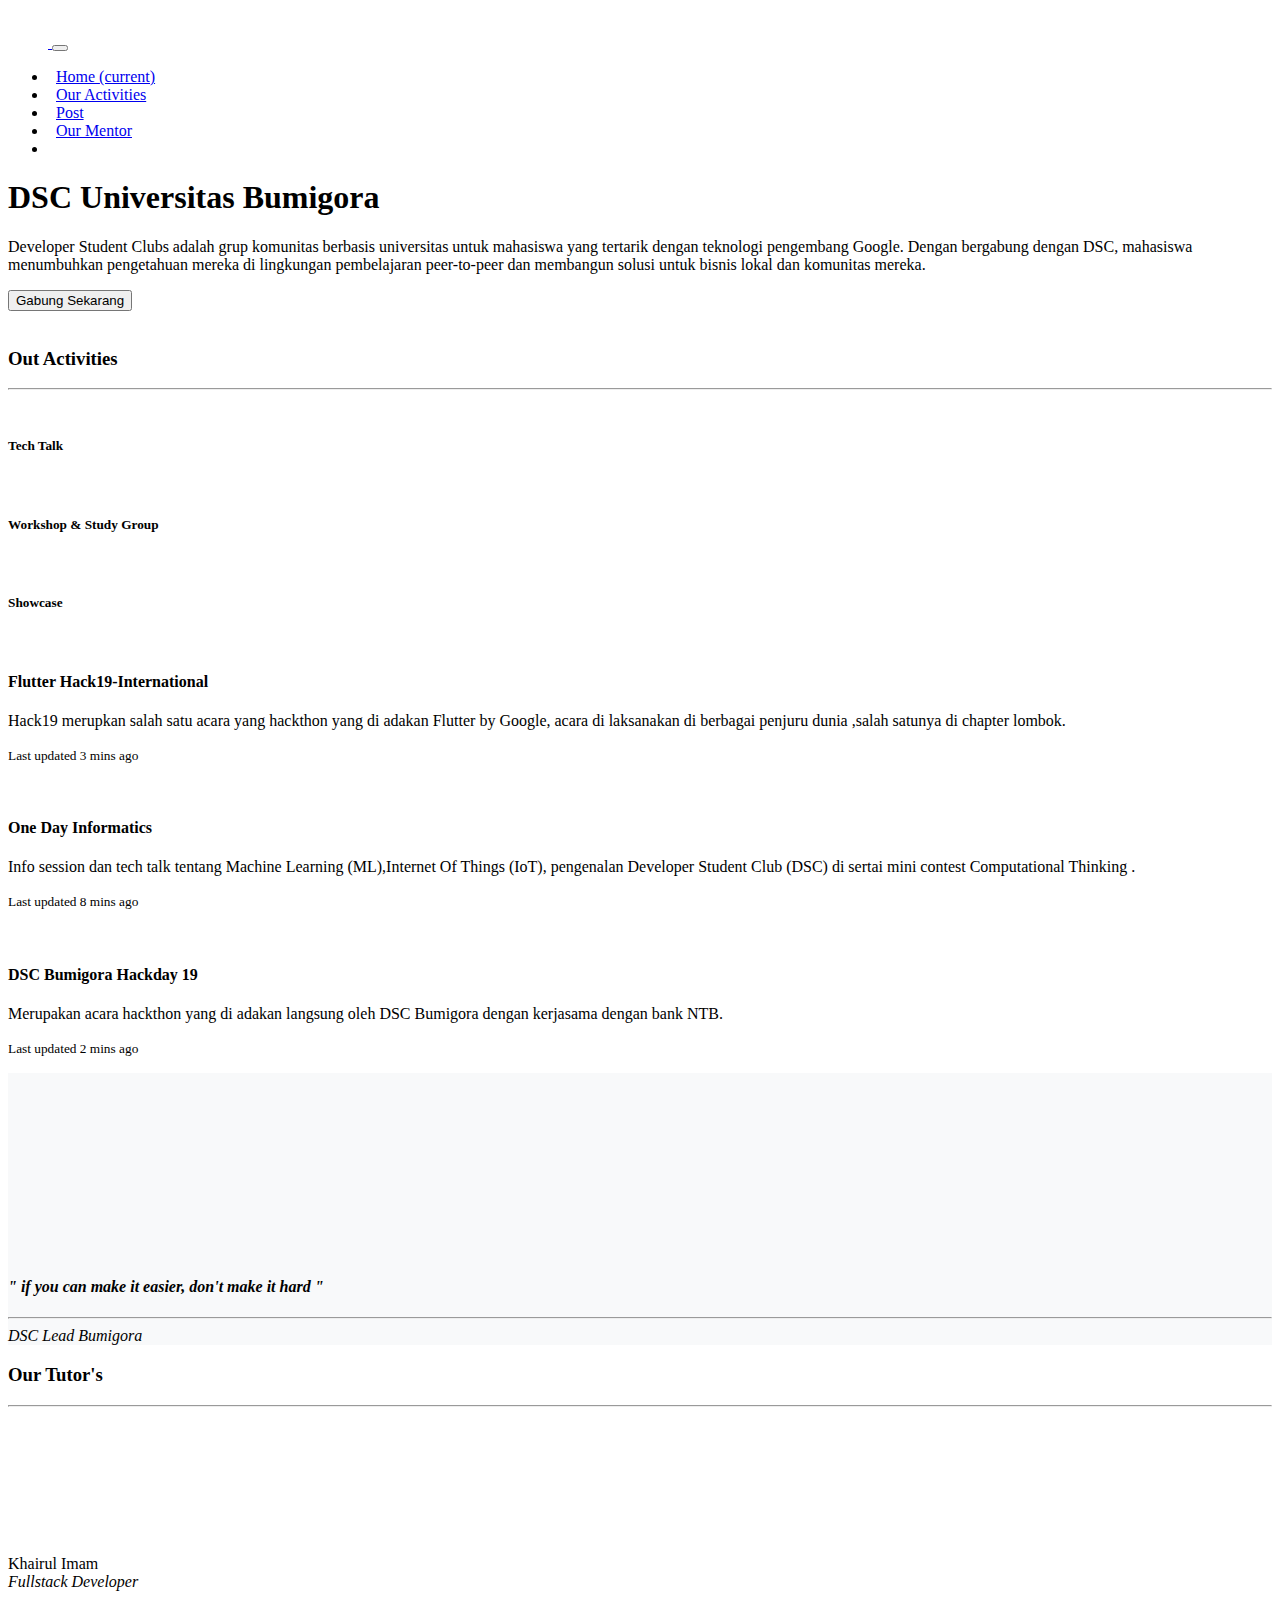
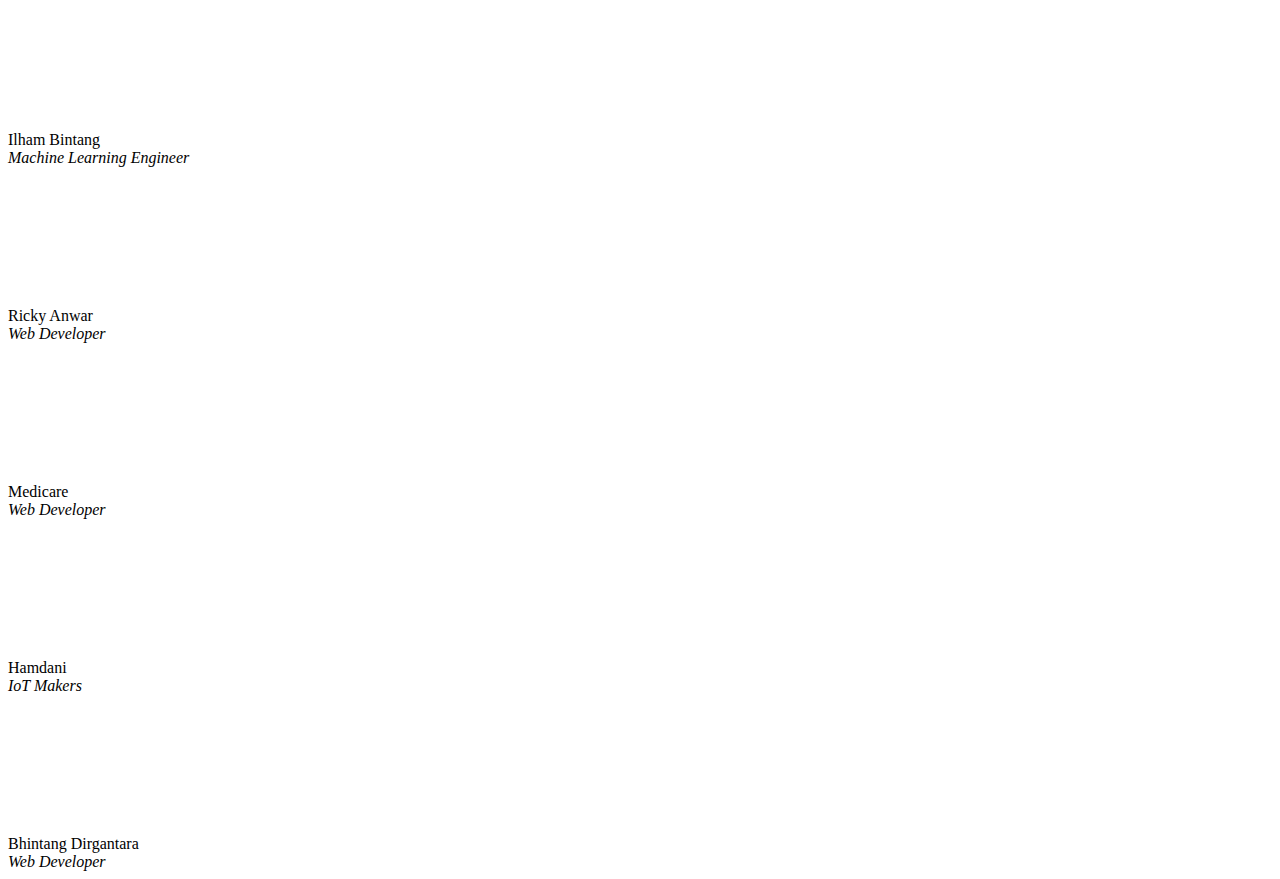
==== y/index.html @ 7b55eeb3 "change typo and meta" ====
<!DOCTYPE html>
<html lang="en">

<head>
    <meta charset="UTF-8">
    <meta name="viewport" content="width=device-width, initial-scale=1.0">
    <meta http-equiv="X-UA-Compatible" content="ie=edge">
    <meta name="description" content="adalah grup komunitas berbasis universitas untuk mahasiswa yang tertarik dengan teknologi pengembang Google">
    <meta property="og:title" content="DSC Universitas Bumigora">
    <meta property="og:description" content="adalah grup komunitas berbasis universitas untuk mahasiswa yang tertarik dengan teknologi pengembang Google">
    <meta property="og:image" content="https://dscbumigora.firebaseapp.com/assets/DSC Assets/icon-min.png">
    <meta property="image" content="https://dscbumigora.firebaseapp.com/assets/DSC Assets/icon-min.png">
    <link rel="shortcut icon" href="assets/DSC Assets/icon-min.png" />
    <link rel="stylesheet" href="css/bootstrap.min.css">
    <script src='js/lazysizes.min.js' async></script>
    <style>
        body {
            position: relative;
        }

        /* Stackoverflow preview fix, please ignore */
        .navbar-nav {
            flex-direction: row;
        }

        .nav-link {
            padding-right: .5rem !important;
            padding-left: .5rem !important;
        }

        /* Fixes dropdown menus placed on the right side */
        .ml-auto .dropdown-menu {
            left: auto !important;
            right: 0px;
        }
    </style>
</head>

<body data-spy="scroll" data-target="#navbar-example">
    <!-- Just an image -->
    <nav id="navbar-example" class="navbar nav-tabs navbar-expand-lg navbar-light bg-light shadow-sm fixed-top">

        <a class="navbar-brand" href="#">
            <img src="assets/DSClogo-min.png" alt="" height="40">
        </a>
        <button class="navbar-toggler" type="button" data-toggle="collapse" data-target="#navbarNav"
            aria-controls="navbarNav" aria-expanded="false" aria-label="Toggle navigation">
            <span class="navbar-toggler-icon"></span>
        </button>
        <div class="collapse navbar-collapse text-right" id="navbarNav">
            <ul class="navbar-nav ml-auto">
                <li class="nav-item active">
                    <a class="nav-link" href="#home">Home <span class="sr-only">(current)</span></a>
                </li>
                <li class="nav-item">
                    <a class="nav-link" href="#activities">Our Activities</a>
                </li>
                <li class="nav-item">
                    <a class="nav-link" href="#post">Post</a>
                </li>
                <li class="nav-item">
                    <a class="nav-link" href="#mentor">Our Mentor</a>
                </li>
                <li class="nav-item pr-5">
                    <a class="nav-link" href="#"></a>
                </li>
            </ul>
        </div>
    </nav>
    <!-- header -->
    <header id="home">
        <div class="container py-5 mt-5 ">
            <div class="row align-items-center">
                <div class="col-md-6 text-center pb-3">
                    <h1>DSC Universitas Bumigora</h1>
                    <p>
                        Developer Student Clubs adalah grup komunitas berbasis universitas untuk mahasiswa yang tertarik
                        dengan teknologi pengembang Google. Dengan bergabung dengan DSC, mahasiswa
                        menumbuhkan pengetahuan mereka di lingkungan pembelajaran peer-to-peer dan membangun solusi
                        untuk bisnis lokal dan komunitas mereka.
                    </p>
                    <a href="http://bit.ly/join-dsc">
                    <button type="button" class="btn btn-primary">Gabung Sekarang</button>
                </a>
                </div>
                <div class="col-md-6">
                    <img src="assets/DSC Assets/DSC SEA Summit.png" alt="" class="img-fluid">
                </div>
            </div>
        </div>
    </header>
    <!-- Akhir header -->

    <!-- our Activities -->
    <section id="activities">
        <div class="container">
            <h3 class="text-center">Out Activities</h3>
            <hr>
            <div class="row text-center">
                <div class="col-md-4 col-4 ">
                    <img class="img-fluid" src="assets/DSC Assets/Persons/FIND A FAC-min.png" alt="tech talks">
                    <h5>Tech Talk</h5>
                </div>
                <div class="col-md-4 col-4">
                    <img class="img-fluid" src="assets/DSC Assets/Persons/Core team-min.png" alt="workshop">
                    <h5>Workshop & Study Group</h5>
                </div>
                <div class="col-md-4 col-4">
                    <img class="img-fluid" src="assets/DSC Assets/Persons/ngodingmesak-min.png" alt="showcase">
                    <h5>Showcase</h5>
                </div>

            </div>
        </div>
    </section>

    <!-- our Activities -->
    <section id="post">
        <!-- post -->
        <div class="container pt-5">
            <div class="card my-3 shadow-sm" style="max-width: 1200px;">
                <div class="row no-gutters ">
                    <div class="col-md-4  ">
                        <img src="assets/DSC Assets/post.jpeg" class="rounded-lg card-img pr-3" alt="post1">
                    </div>
                    <div class="col-md-8">
                        <div class="card-body">
                            <h4 class="card-title">Flutter Hack19-International</h4>
                            <p class="card-text">Hack19 merupkan salah satu acara yang hackthon yang di adakan Flutter by Google, acara
                                di laksanakan di berbagai penjuru dunia ,salah satunya di chapter lombok.</p>
                            <p class="card-text"><small class="text-muted">Last updated 3 mins ago</small></p>
                        </div>
                    </div>
                </div>
            </div>

            <!-- card2 -->

            <div class="card my-3 shadow-sm" style="max-width: 1200px;">
                <div class="row no-gutters ">
                    <div class="col-md-4">
                        <img src="assets/DSC Assets/post2.jpg" class="rounded-lg card-img pr-3" alt="post2">
                    </div>
                    <div class="col-md-8">
                        <div class="card-body">
                            <h4 class="card-title">One Day Informatics</h4>
                            <p class="card-text">Info session dan tech talk tentang Machine Learning (ML),Internet Of
                                Things (IoT), pengenalan Developer Student Club (DSC) di sertai mini contest Computational Thinking .</p>
                            <p class="card-text"><small class="text-muted">Last updated 8 mins ago</small></p>
                        </div>
                    </div>
                </div>
            </div>
            <!-- end card2 -->

            <!-- card3 -->

            <div class="card my-3 shadow-sm" style="max-width: 1200px;">
                <div class="row no-gutters ">
                    <div class="col-md-4">
                        <img src="assets/DSC Assets/post3.jpeg" class="rounded-lg card-img pr-3" alt="post3">
                    </div>
                    <div class="col-md-8">
                        <div class="card-body">
                            <h4 class="card-title">DSC Bumigora Hackday 19</h4>
                            <p class="card-text">Merupakan acara hackthon yang di adakan langsung oleh DSC Bumigora
                                dengan kerjasama dengan bank NTB.</p>
                            <p class="card-text"><small class="text-muted">Last updated 2 mins ago</small></p>
                        </div>
                    </div>
                </div>
            </div>
            <!-- end card3 -->
        </div>
    </section>

    <!-- end post -->
    <section id="core-team" class="" style="background-color: #f8f9fa">

        <div class="row container text-center justify-content-md-center align-items-center py-lg-5">
            <!-- jihad -->
            <div class="col-md-2 ">
                <img class="img-fluid  rounded-circle  " src="assets/DSC Assets/Mentor/jihad-min.jpg"
                    alt="Miftahul Jihad" height="180px" width="180px">

            </div>
            <div class="col-md-5 pt-3 text-center">
                <h4><i>" if you can make it easier, don't make it hard "</i></h4>
                <hr>
                <i>DSC Lead Bumigora</i>
            </div>
        </div>

    </section>


    <!-- our Tutor -->
    <section id="mentor">
        <div class="container py-5">
            <h3 class="text-center">Our Tutor's</h3>
            <hr>
            <div class="row text-center justify-content-md-center">
                <!-- end Imam -->
                <div class="col-md-2 col-4">
                    <img class="img-fluid rounded-circle " src="assets/DSC Assets/Mentor/imam-min.jpg"
                        alt="Khairul Imam" height="120px" width="120px">
                    <p class="text-center font-weight-bold pt-2" style="margin-bottom: 0px;">Khairul Imam</p>
                    <span><i>Fullstack Developer</i></span>
                </div>
                <!-- end Imam -->
                <!-- end Ilham Bhintang -->
                <div class="col-md-2 col-4">
                    <img class="img-fluid rounded-circle " src="assets/DSC Assets/Mentor/ilham-min.jpg"
                        alt="Ilham Bintang" height="120px" width="120px">
                    <p class="text-center font-weight-bold pt-2" style="margin-bottom: 0px;">Ilham Bintang</p>
                    <span><i>Machine Learning Engineer</i></span>
                </div>
                <!-- end Imam -->
                <!-- Ilham Muhammad yann -->
                <!-- <div class="col-md-2 col-4">
                    <img class="img-fluid rounded-circle " src="assets/DSC Assets/Mentor/yann-min.jpg"
                        alt="Muhammad Yann" height="120px" width="120px">
                    <p class="text-center font-weight-bold pt-2" style="margin-bottom: 0px;">Muhammad Yan</p>
                    <span><i>Backend Developer</i></span>
                </div> -->
                <!-- end muhammad yann -->
                <!-- Ricky Anwar -->
                <div class="col-md-2 col-4">
                    <img class="img-fluid rounded-circle " src="assets/DSC Assets/Mentor/ricky-min.jpg"
                        alt="ricky Anwar" height="120px" width="120px">
                    <p class="text-center font-weight-bold pt-2" style="margin-bottom: 0px;">Ricky Anwar</p>
                    <span><i>Web Developer</i></span>
                </div>
                <!-- end Ricky Anwar -->
                <!-- Arian Saputra-->
                <!-- <div class="col-md-2 col-4">
                    <img class="img-fluid rounded-circle " src="assets/DSC Assets/Mentor/arian-min.jpg"
                        alt="Arian Saputra" height="120px" width="120px">
                    <p class="text-center font-weight-bold pt-2" style="margin-bottom: 0px;">Arian Saputra</p>
                    <span><i>Backend Developer</i></span>
                </div> -->
                <!-- end Arian Saputra-->
                <!-- Arian Saputra-->
                <!-- <div class="col-md-2 col-4">
                    <img class="img-fluid rounded-circle " src="assets/DSC Assets/Mentor/yoni-min.jpg"
                        alt="Yoni Sudarman" height="120px" width="120px">
                    <p class="text-center font-weight-bold pt-2" style="margin-bottom: 0px;">Yoni Sudarman</p>
                    <span><i>Network Enthusiast</i></span>
                </div> -->
                <!-- end Arian Saputra-->
                <!-- Medicare-->
                <div class="col-md-2 col-4">
                    <img class="img-fluid rounded-circle " src="assets/DSC Assets/Mentor/medicare-min.jpg"
                        alt="Medicare" height="120px" width="120px">
                    <p class="text-center font-weight-bold pt-2" style="margin-bottom: 0px;">Medicare</p>
                    <span><i>Web Developer</i></span>
                </div>
                <!-- Medicare-->
                <div class="col-md-2 col-4">
                    <img class="img-fluid rounded-circle " src="assets/DSC Assets/Mentor/hamdani-min.jpg" alt="Hamdani"
                        height="120px" width="120px">
                    <p class="text-center font-weight-bold pt-2" style="margin-bottom: 0px;">Hamdani</p>
                    <span><i>IoT Makers</i></span>
                </div>
                <!-- Medicare-->
                <!-- Bhintang Dirgantara-->
                <div class="col-md-2 col-4">
                    <img class="img-fluid rounded-circle " src="assets/DSC Assets/Mentor/dirgantara-min.jpg"
                        alt="bhintang" height="120px" width="120px">
                    <p class="text-center font-weight-bold pt-2" style="margin-bottom: 0px;">Bhintang Dirgantara</p>
                    <span><i>Web Developer</i></span>
                </div>
                <!-- Medicare-->
            </div>
        </div>
    </section>

    </script>

    <script src="js/jquery.js"></script>
    <script src="js/bootstrap.min.js"></script>
    <script async='async' src="js/lazysizes.min.js" type="text/javascript"></script>
    <script>
    //<![CDATA[
    for (var imgEl = document.getElementsByTagName("img"), i = 0; i < imgEl.length; i++) imgEl[i].getAttribute(      "src") && (imgEl[i].setAttribute("data-src", imgEl[i].getAttribute("src")), imgEl[i].removeAttribute(
        "src"), imgEl[i].setAttribute("src", "[data-uri]"));
    console.log(document.body.innerHTML);
    var images = document.getElementsByTagName("img"),
        i;
    for (i = 0; i < images.length; i++) images[i].className += " lazyload";
    $("iframe[src*='youtube.com']").addClass("lazyload");
    $(document).ready(function () {
        $('iframe[src*="youtube.com"]').wrap(
            '<div style="position:relative;padding-bottom:56.25%;height:0;overflow:hidden;margin:0 auto;width:100%"></div>'
            );
        $('iframe[src*="youtube.com"]').css({
            "position": "absolute",
            "top": "0",
            "left": "0",
            "width": "100%",
            "height": "100%",
            "border": "0"
        });
        $('iframe[src*="youtube.com"]').each(function () {
            $(this).attr("data-src", $(this).attr("src"));
            $(this).removeAttr("src", "")
        });
    });
    //]]>
        $('body').scrollspy({
            target: '#navbar-example'
        })

      
    </script>
    <!-- The core Firebase JS SDK is always required and must be listed first -->
    <script src="/__/firebase/7.2.1/firebase-app.js"></script>

    <!-- TODO: Add SDKs for Firebase products that you want to use
        https://firebase.google.com/docs/web/setup#available-libraries -->
    <script src="/__/firebase/7.2.1/firebase-analytics.js"></script>

    <!-- Initialize Firebase -->
    <script src="/__/firebase/init.js"></script>
</body>

</html>
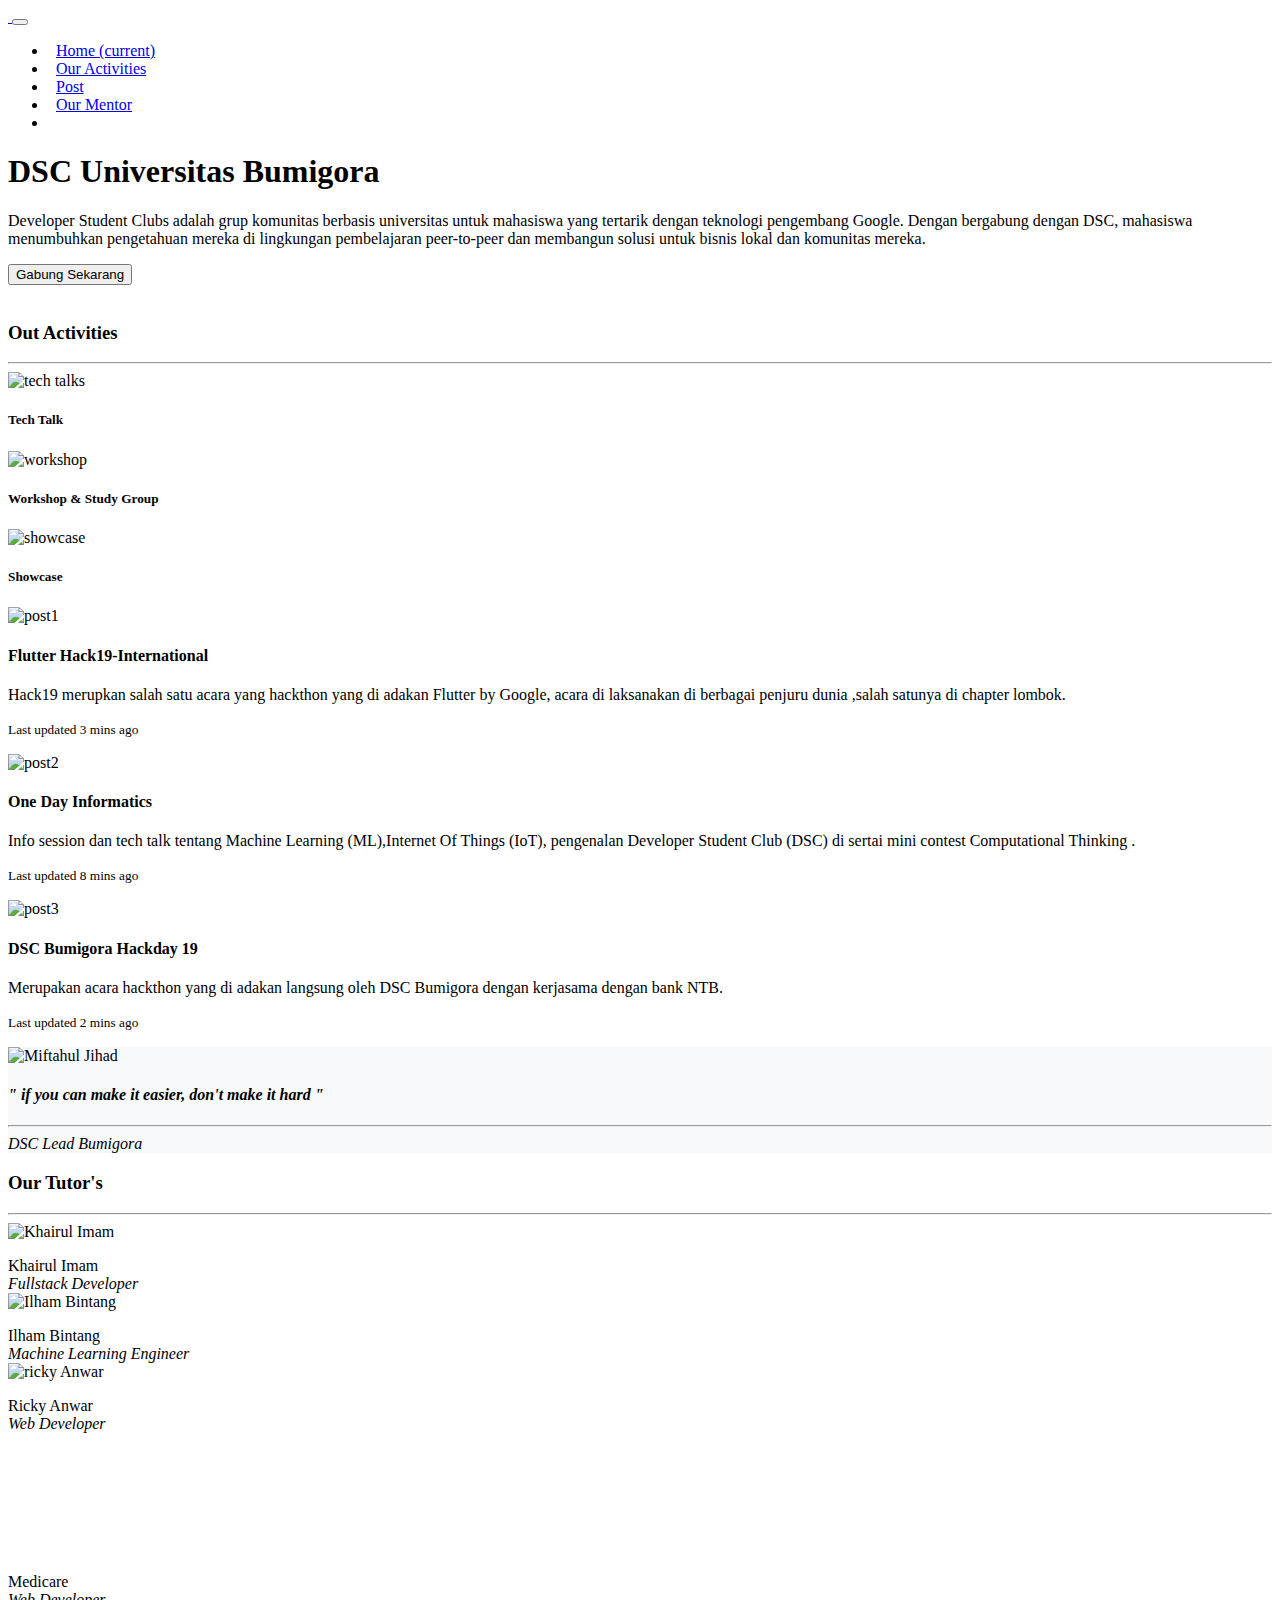
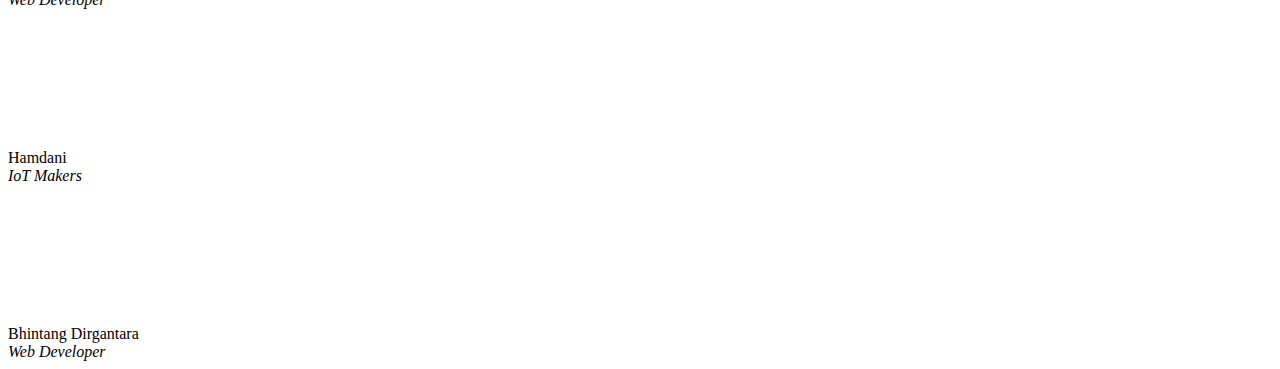
==== commit b95bbb65: "Merge 5766ec7f2d285ccba1c0398f6188622a23194ae8 into 06e510aee6e200b9e20c59541b65521dc884ea8c" ====
--- a/y/index.html
+++ b/y/index.html
@@ -5,9 +5,11 @@
     <meta charset="UTF-8">
     <meta name="viewport" content="width=device-width, initial-scale=1.0">
     <meta http-equiv="X-UA-Compatible" content="ie=edge">
-    <meta name="description" content="adalah grup komunitas berbasis universitas untuk mahasiswa yang tertarik dengan teknologi pengembang Google">
+    <meta name="description"
+        content="adalah grup komunitas berbasis universitas untuk mahasiswa yang tertarik dengan teknologi pengembang Google">
     <meta property="og:title" content="DSC Universitas Bumigora">
-    <meta property="og:description" content="adalah grup komunitas berbasis universitas untuk mahasiswa yang tertarik dengan teknologi pengembang Google">
+    <meta property="og:description"
+        content="adalah grup komunitas berbasis universitas untuk mahasiswa yang tertarik dengan teknologi pengembang Google">
     <meta property="og:image" content="https://dscbumigora.firebaseapp.com/assets/DSC Assets/icon-min.png">
     <meta property="image" content="https://dscbumigora.firebaseapp.com/assets/DSC Assets/icon-min.png">
     <link rel="shortcut icon" href="assets/DSC Assets/icon-min.png" />
@@ -80,8 +82,8 @@
                         untuk bisnis lokal dan komunitas mereka.
                     </p>
                     <a href="http://bit.ly/join-dsc">
-                    <button type="button" class="btn btn-primary">Gabung Sekarang</button>
-                </a>
+                        <button type="button" class="btn btn-primary">Gabung Sekarang</button>
+                    </a>
                 </div>
                 <div class="col-md-6">
                     <img src="assets/DSC Assets/DSC SEA Summit.png" alt="" class="img-fluid">
@@ -126,7 +128,8 @@
                     <div class="col-md-8">
                         <div class="card-body">
                             <h4 class="card-title">Flutter Hack19-International</h4>
-                            <p class="card-text">Hack19 merupkan salah satu acara yang hackthon yang di adakan Flutter by Google, acara
+                            <p class="card-text">Hack19 merupkan salah satu acara yang hackthon yang di adakan Flutter
+                                by Google, acara
                                 di laksanakan di berbagai penjuru dunia ,salah satunya di chapter lombok.</p>
                             <p class="card-text"><small class="text-muted">Last updated 3 mins ago</small></p>
                         </div>
@@ -145,7 +148,8 @@
                         <div class="card-body">
                             <h4 class="card-title">One Day Informatics</h4>
                             <p class="card-text">Info session dan tech talk tentang Machine Learning (ML),Internet Of
-                                Things (IoT), pengenalan Developer Student Club (DSC) di sertai mini contest Computational Thinking .</p>
+                                Things (IoT), pengenalan Developer Student Club (DSC) di sertai mini contest
+                                Computational Thinking .</p>
                             <p class="card-text"><small class="text-muted">Last updated 8 mins ago</small></p>
                         </div>
                     </div>
@@ -281,37 +285,36 @@
     <script src="js/bootstrap.min.js"></script>
     <script async='async' src="js/lazysizes.min.js" type="text/javascript"></script>
     <script>
-    //<![CDATA[
-    for (var imgEl = document.getElementsByTagName("img"), i = 0; i < imgEl.length; i++) imgEl[i].getAttribute(      "src") && (imgEl[i].setAttribute("data-src", imgEl[i].getAttribute("src")), imgEl[i].removeAttribute(
-        "src"), imgEl[i].setAttribute("src", "[data-uri]"));
-    console.log(document.body.innerHTML);
-    var images = document.getElementsByTagName("img"),
-        i;
-    for (i = 0; i < images.length; i++) images[i].className += " lazyload";
-    $("iframe[src*='youtube.com']").addClass("lazyload");
-    $(document).ready(function () {
-        $('iframe[src*="youtube.com"]').wrap(
-            '<div style="position:relative;padding-bottom:56.25%;height:0;overflow:hidden;margin:0 auto;width:100%"></div>'
+        //<![CDATA[
+        for (var imgEl = document.getElementsByTagName("img"), i = 0; i < imgEl.length; i++) imgEl[i].getAttribute(
+            "src") && (imgEl[i].setAttribute("data-src", imgEl[i].getAttribute("src")), imgEl[i].removeAttribute(
+            "src"), imgEl[i].setAttribute("src", "[data-uri]"));
+        console.log(document.body.innerHTML);
+        var images = document.getElementsByTagName("img"),
+            i;
+        for (i = 0; i < images.length; i++) images[i].className += " lazyload";
+        $("iframe[src*='youtube.com']").addClass("lazyload");
+        $(document).ready(function () {
+            $('iframe[src*="youtube.com"]').wrap(
+                '<div style="position:relative;padding-bottom:56.25%;height:0;overflow:hidden;margin:0 auto;width:100%"></div>'
             );
-        $('iframe[src*="youtube.com"]').css({
-            "position": "absolute",
-            "top": "0",
-            "left": "0",
-            "width": "100%",
-            "height": "100%",
-            "border": "0"
+            $('iframe[src*="youtube.com"]').css({
+                "position": "absolute",
+                "top": "0",
+                "left": "0",
+                "width": "100%",
+                "height": "100%",
+                "border": "0"
+            });
+            $('iframe[src*="youtube.com"]').each(function () {
+                $(this).attr("data-src", $(this).attr("src"));
+                $(this).removeAttr("src", "")
+            });
         });
-        $('iframe[src*="youtube.com"]').each(function () {
-            $(this).attr("data-src", $(this).attr("src"));
-            $(this).removeAttr("src", "")
-        });
-    });
-    //]]>
+        //]]>
         $('body').scrollspy({
             target: '#navbar-example'
         })
-
-      
     </script>
     <!-- The core Firebase JS SDK is always required and must be listed first -->
     <script src="/__/firebase/7.2.1/firebase-app.js"></script>
